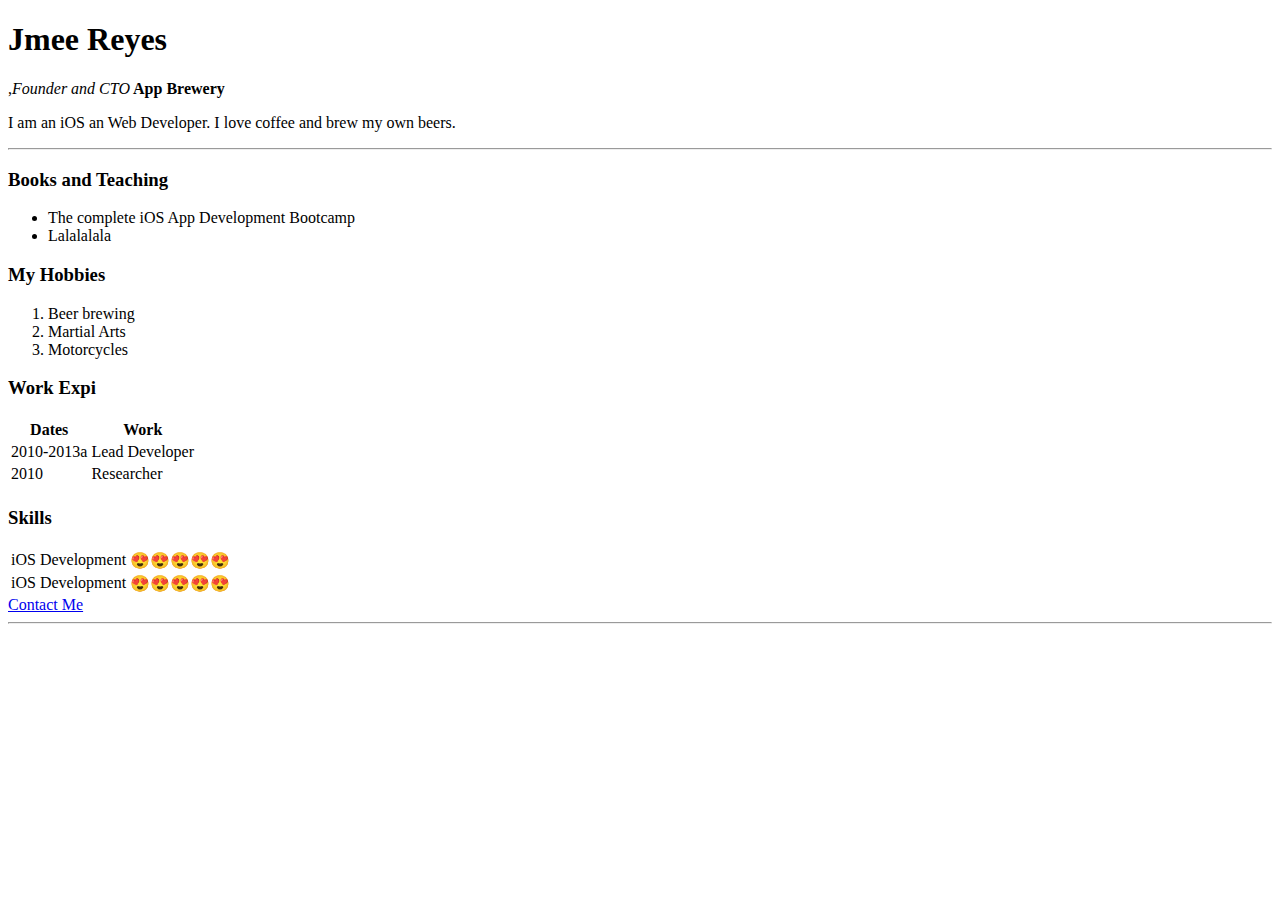
==== index.html @ 182aa44b "Add initial cv files" ====
<!DOCTYPE html>
<html lang="en" dir="ltr">

<head>
  <meta charset="utf-8">
  <title>Jmee's Personal Site</title>
</head>

<body>
  <h1>Jmee Reyes</h1>
  <p>,<em>Founder and CTO</em><strong> App Brewery</strong></p>
  <p>I am an iOS an Web Developer. I love coffee and brew my own beers.</p>
  <hr>
  <h3>Books and Teaching</h3>
  <ul>
    <li>The complete iOS App Development Bootcamp</li>
    <li>Lalalalala</li>
  </ul>
  <h3>My Hobbies</h3>
  <ol>
    <li>Beer brewing</li>
    <li>Martial Arts</li>
    <li>Motorcycles</li>
  </ol>
  <h3>Work Expi</h3>


  <table>
    <thead>
      <tr>
        <th>Dates</th>
        <th>Work</th>
      </tr>
    </thead>
    <tr>
      <td>2010-2013a</td>
      <td>Lead Developer</td>
    </tr>
    <td>2010</td>
    <td>Researcher</td>
    <tr>

    </tr>
  </table>
  <h3>Skills</h3>
  <table>
    <tr>
      <td>iOS Development</td>
      <td>😍😍😍😍😍</td>
    </tr>
    <tr>
      <td>iOS Development</td>
      <td>😍😍😍😍😍</td>
    </tr>
  </table>
  <a href="contact-me.html">Contact Me</a>
  <hr>
</body>

</html>
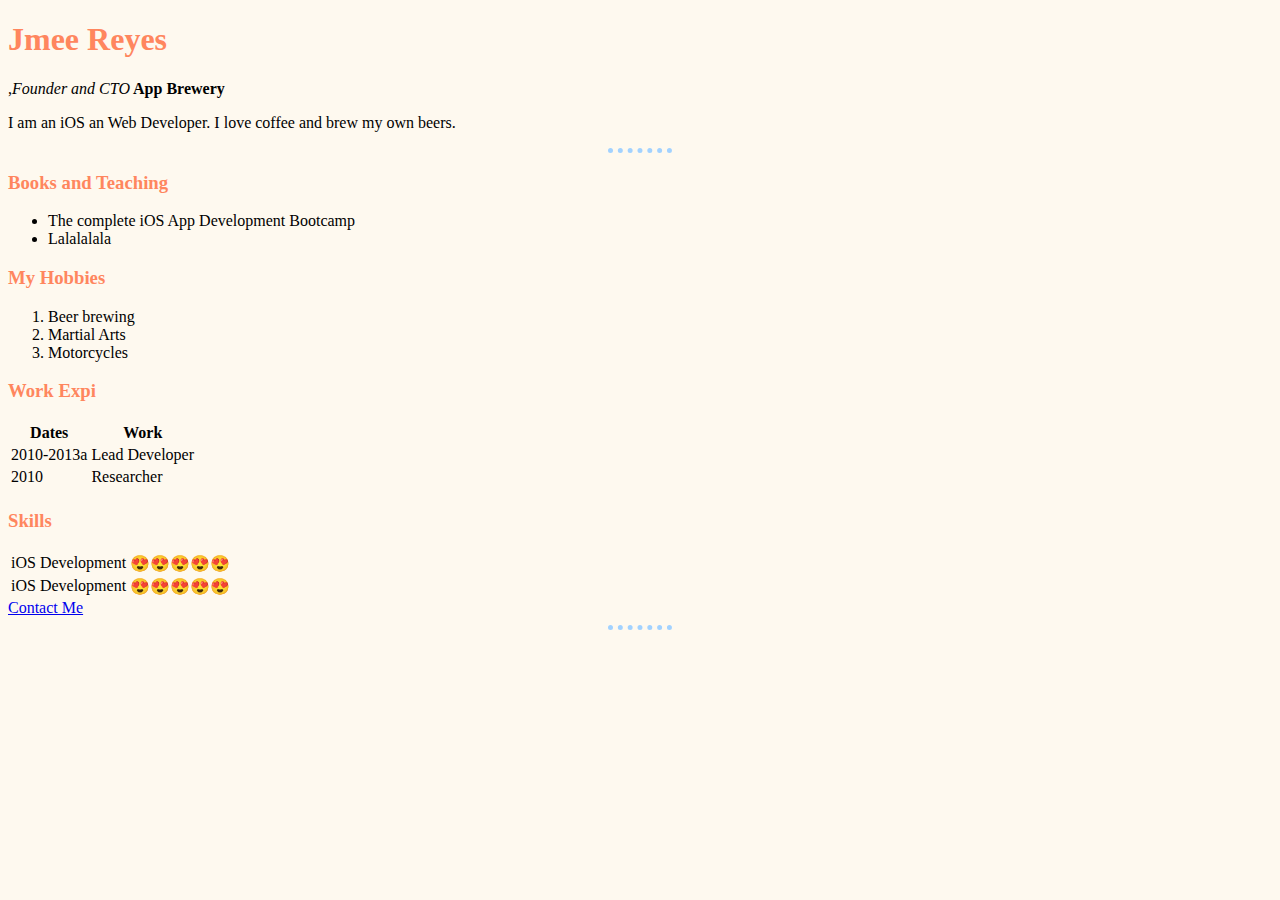
==== commit 62b9ce21: "Update index.html" ====
--- a/index.html
+++ b/index.html
@@ -4,6 +4,7 @@
 <head>
   <meta charset="utf-8">
   <title>Jmee's Personal Site</title>
+<link rel="stylesheet" href="styles.css" />
 </head>
 
 <body>
--- a/styles.css
+++ b/styles.css
@@ -0,0 +1,16 @@
+body {
+  background-color: #FEF9EF;
+}
+hr {
+  border-style: none;
+  border-top-style: dotted;
+  border-color: #A2D2FF;
+  border-width: 5px;
+  width: 5%;
+}
+h1 {
+  color: #FF865E;
+}
+h3 {
+  color: #FF865E;
+}
